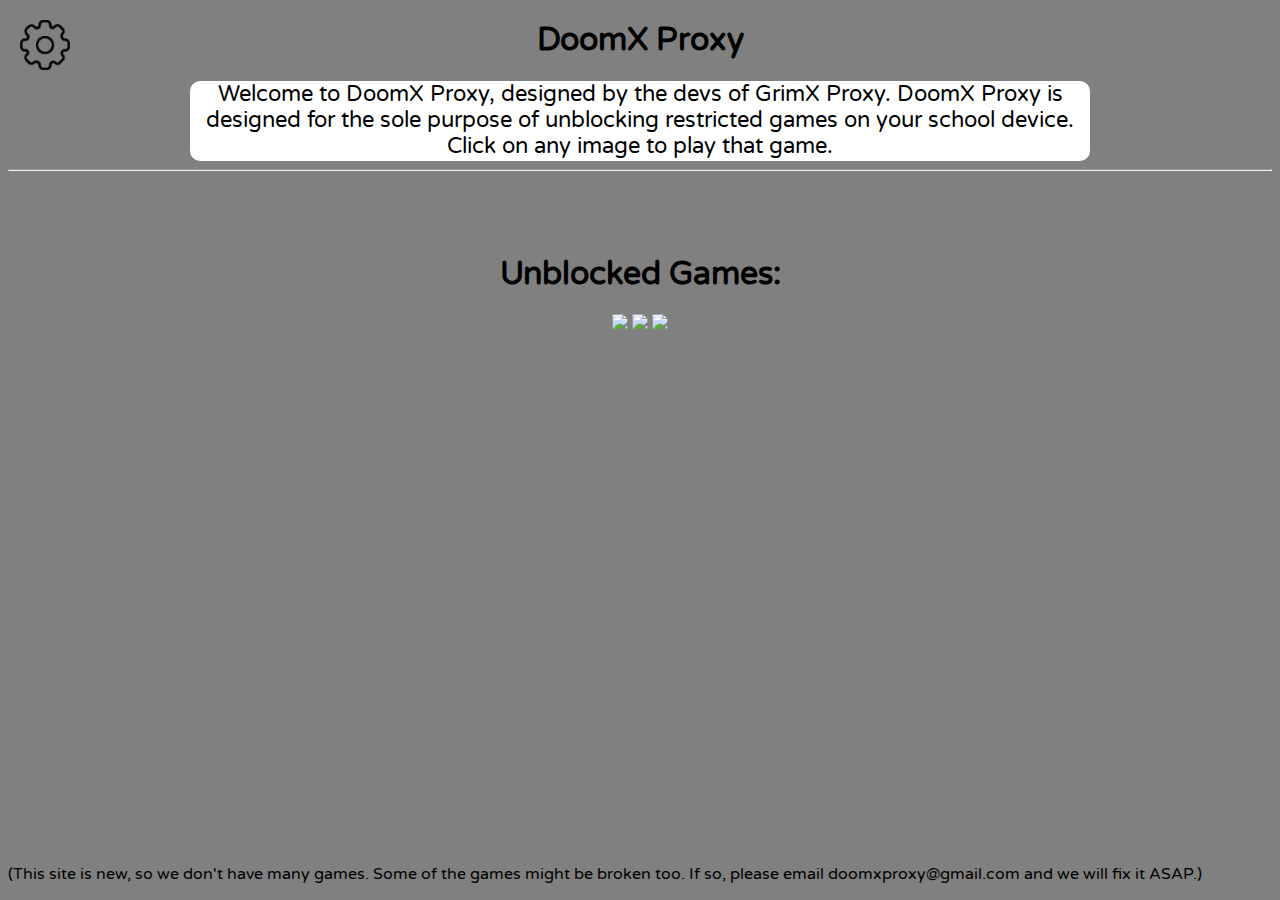
==== index.html @ 73319b23 "Add files via upload" ====
<!DOCTYPE html>
<html lang="en">
<head>
    <meta charset="UTF-8">
    <meta name="viewport" content="width=device-width, initial-scale=1.0">
    <title>DoomX Proxy</title>
    <link rel="stylesheet" type="text/css" href="style.css">
    <link rel="preconnect" href="https://fonts.googleapis.com">
<link rel="preconnect" href="https://fonts.gstatic.com" crossorigin>
<link href="https://fonts.googleapis.com/css2?family=Varela+Round&display=swap" rel="stylesheet">
<link rel="preconnect" href="https://fonts.googleapis.com">
<link rel="preconnect" href="https://fonts.gstatic.com" crossorigin>
<link href="https://fonts.googleapis.com/css2?family=Nunito+Sans:ital,opsz,wght@0,6..12,200..1000;1,6..12,200..1000&family=Varela+Round&display=swap" rel="stylesheet">
</head>
<body>
    <center>
        <div class="container">
            <div id="buttons">
                <img src = "settings.png" width = "50px">
            </div>
            <div id="top-web">
                <h1 id="title">
                    DoomX Proxy
                </h1>
                <center>
                    <div class="contain">
                        <p id="info">
                            Welcome to DoomX Proxy, designed by the devs of GrimX Proxy. DoomX Proxy is designed for the sole purpose of unblocking restricted games on your school device. Click on any image to play that game.
                        </p>
                    </div>
                <center>
            </div>
            <hr>
            <br>
            <br>
            <br>
            <h1 id="title2">Unblocked Games:</h1>
            <div id="main">
                <div id="1v1lol">
                    <img id="1v1lol_image" src= "https://images.crazygames.com/games/1v1-lol/cover-1585728351086.png?auto=format,compress&q=75&cs=strip" width="300px">
                    <img id="roblox_image" src="https://play-lh.googleusercontent.com/WNWZaxi9RdJKe2GQM3vqXIAkk69mnIl4Cc8EyZcir2SKlVOxeUv9tZGfNTmNaLC717Ht" width="170px">
                    <img id = "fortnite_image" src = "https://www.webwise.ie/wp-content/uploads/2018/04/Fortnite.jpg" width = "170px">
                </div>
                    <div id = "warningdiv">
                        <p id = "warning">
                            (This site is new, so we don't have many games. Some of the games might be broken too. If so, please email doomxproxy@gmail.com and we will fix it ASAP.)
                        </p>    
                    </div> 
            </div>
        </div>
    </center>
    <script>
        var onevone = document.getElementById("1v1lol_image")
        var roblox = document.getElementById("roblox_image")
        var fortnite = document.getElementById("fortnite_image")

        onevone.addEventListener("click", function() {
            var win = window.open('about:blank');
            win.document.write('<iframe src=\'https://book-opensocial.googleusercontent.com/gadgets/ifr?url=https://cdn.jsdelivr.net/gh/mind4ur/debugactions@57aba9c568b75b8aaddbcad0a05f8c26f57b344b/package/1v1old.xml\' style=\'border: none; width: 100%; height: 100%; margin: 0px;\'></iframe>');
        })

        roblox.addEventListener("click", function() {
            var win = window.open('about:blank');
            win.document.write('<iframe src=\'https://now.gg/apps/roblox-corporation/5349/roblox.html\' style=\'border: none; width: 100%; height: 100%; margin: 0px;\'></iframe>');
        })

        fortnite.addEventListener("click", function() {
            location.href = "wait.html"
        })
    </script>
</body>
</html>
---- style.css ----
html
{
    height:100%
}

body
{
    background-color: gray;
}

h1 {
    font-family: "Varela Round", sans-serif;
    font-style: normal;
    }

    p {
        font-family: "Varela Round", sans-serif;
        font-weight: 400;
        font-style: normal;
        color:black
      }
      
#info
{
    font-size: 22px;
}   

.contain
{
    background-color:white;
    height: 80px;
    width: 900px;
    border-radius: 10px;
}

.container {
    text-align: center;
}

#buttons {
    position: absolute;
    top: 0;
    left: 0;
    margin: 20px;
}

#top-web {
    margin-top: 0px;
}

#warning
{
    position:absolute;
    bottom:0;
    text-align: center;
}
#warningdiv
{
    text-align: center;
}
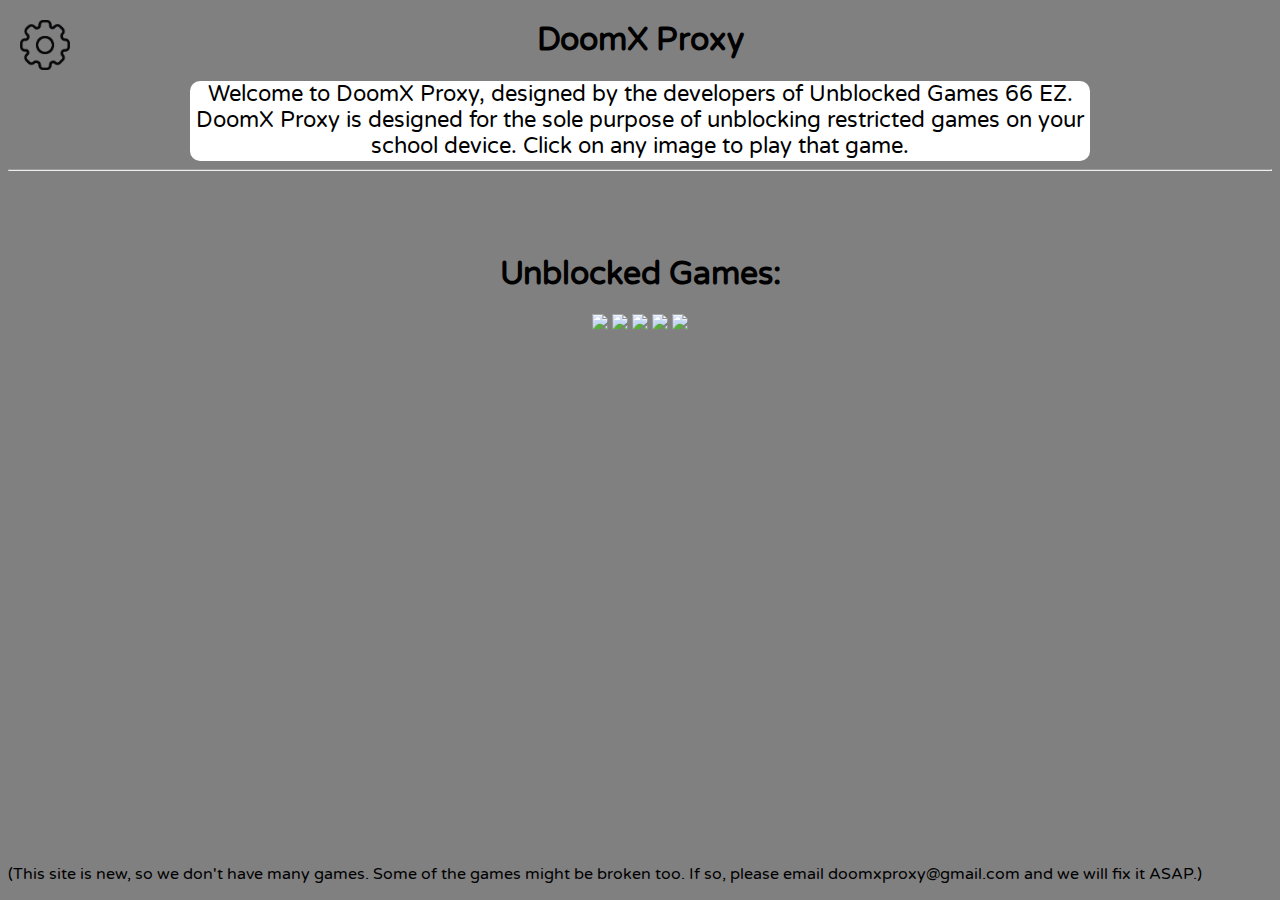
==== commit 51e78bbb: "Update index.html" ====
--- a/index.html
+++ b/index.html
@@ -6,67 +6,80 @@
     <title>DoomX Proxy</title>
     <link rel="stylesheet" type="text/css" href="style.css">
     <link rel="preconnect" href="https://fonts.googleapis.com">
-<link rel="preconnect" href="https://fonts.gstatic.com" crossorigin>
-<link href="https://fonts.googleapis.com/css2?family=Varela+Round&display=swap" rel="stylesheet">
-<link rel="preconnect" href="https://fonts.googleapis.com">
-<link rel="preconnect" href="https://fonts.gstatic.com" crossorigin>
-<link href="https://fonts.googleapis.com/css2?family=Nunito+Sans:ital,opsz,wght@0,6..12,200..1000;1,6..12,200..1000&family=Varela+Round&display=swap" rel="stylesheet">
+    <link rel="preconnect" href="https://fonts.gstatic.com" crossorigin>
+    <link href="https://fonts.googleapis.com/css2?family=Varela+Round&display=swap" rel="stylesheet">
+    <link rel="preconnect" href="https://fonts.googleapis.com">
+    <link rel="preconnect" href="https://fonts.gstatic.com" crossorigin>
+    <link href="https://fonts.googleapis.com/css2?family=Nunito+Sans:ital,opsz,wght@0,6..12,200..1000;1,6..12,200..1000&family=Varela+Round&display=swap" rel="stylesheet">
 </head>
 <body>
-    <center>
-        <div class="container">
-            <div id="buttons">
-                <img src = "settings.png" width = "50px">
+        <center>
+            <div>
+                <div class="container">
+                    <div id="buttons">
+                        <img src="settings.png" width="50px">
+                    </div>
+                    <div id="top-web">
+                        <h1 id="title">DoomX Proxy</h1>
+                            <center>
+                                <div class="contain">
+                                    <p id="info">
+                                        Welcome to DoomX Proxy, designed by the developers of Unblocked Games 66 EZ. DoomX Proxy is designed for the sole purpose of unblocking restricted games on your school device. Click on any image to play that game.
+                                    </p>
+                                </div>
+                            </center>
             </div>
-            <div id="top-web">
-                <h1 id="title">
-                    DoomX Proxy
-                </h1>
-                <center>
-                    <div class="contain">
-                        <p id="info">
-                            Welcome to DoomX Proxy, designed by the devs of GrimX Proxy. DoomX Proxy is designed for the sole purpose of unblocking restricted games on your school device. Click on any image to play that game.
-                        </p>
+                </div>
+                <hr>
+                <br>
+                <br>
+                <br>
+                <h1 id="title2">Unblocked Games:</h1>
+                <div id="main">
+                    <div id="1v1lol">
+                        <img id="1v1lol_image" src="https://images.crazygames.com/games/1v1-lol/cover-1585728351086.png?auto=format,compress&q=75&cs=strip" width="300px">
+                        <img id="roblox_image" src="https://play-lh.googleusercontent.com/WNWZaxi9RdJKe2GQM3vqXIAkk69mnIl4Cc8EyZcir2SKlVOxeUv9tZGfNTmNaLC717Ht" width="170px">
+                        <img id="fortnite_image" src="https://www.webwise.ie/wp-content/uploads/2018/04/Fortnite.jpg" width="170px">
+                        <img id="slope_image" src="https://lh3.googleusercontent.com/wivyohnYUjgwXjjPL0WeA3vhNNQXAXL6TyHxJ8OsNe7nyoPuqZoUPuPzs8Pv84_q1qhkepWXbxgnNVFRzFInfyYV=w640-h400-e365-rj-sc0x00ffffff" width="275px">
+                        <img id="retrobowl_image" src="https://img.poki.com/cdn-cgi/image/quality=78,width=600,height=600,fit=cover,f=auto/ee9ca3764ef4289a48a1ebf457ef605441ed1f35a0f2eb12707a70d609e53686.png" width="170px">
                     </div>
-                <center>
+                    <div id="warningdiv">
+                        <p id="warning">(This site is new, so we don't have many games. Some of the games might be broken too. If so, please email doomxproxy@gmail.com and we will fix it ASAP.)</p>    
+                    </div> 
+                </div>
             </div>
-            <hr>
-            <br>
-            <br>
-            <br>
-            <h1 id="title2">Unblocked Games:</h1>
-            <div id="main">
-                <div id="1v1lol">
-                    <img id="1v1lol_image" src= "https://images.crazygames.com/games/1v1-lol/cover-1585728351086.png?auto=format,compress&q=75&cs=strip" width="300px">
-                    <img id="roblox_image" src="https://play-lh.googleusercontent.com/WNWZaxi9RdJKe2GQM3vqXIAkk69mnIl4Cc8EyZcir2SKlVOxeUv9tZGfNTmNaLC717Ht" width="170px">
-                    <img id = "fortnite_image" src = "https://www.webwise.ie/wp-content/uploads/2018/04/Fortnite.jpg" width = "170px">
-                </div>
-                    <div id = "warningdiv">
-                        <p id = "warning">
-                            (This site is new, so we don't have many games. Some of the games might be broken too. If so, please email doomxproxy@gmail.com and we will fix it ASAP.)
-                        </p>    
-                    </div> 
-            </div>
-        </div>
-    </center>
+        </center>
     <script>
-        var onevone = document.getElementById("1v1lol_image")
-        var roblox = document.getElementById("roblox_image")
-        var fortnite = document.getElementById("fortnite_image")
+        var onevone = document.getElementById("1v1lol_image");
+        var roblox = document.getElementById("roblox_image");
+        var fortnite = document.getElementById("fortnite_image");
+        var slope = document.getElementById("slope_image");
+        var retro_bowl = document.getElementById("retrobowl_image");
 
         onevone.addEventListener("click", function() {
             var win = window.open('about:blank');
-            win.document.write('<iframe src=\'https://book-opensocial.googleusercontent.com/gadgets/ifr?url=https://cdn.jsdelivr.net/gh/mind4ur/debugactions@57aba9c568b75b8aaddbcad0a05f8c26f57b344b/package/1v1old.xml\' style=\'border: none; width: 100%; height: 100%; margin: 0px;\'></iframe>');
-        })
+            win.document.write('<iframe src=\'https://book-opensocial.googleusercontent.com/gadgets/ifr?url=https://cdn.jsdelivr.net/gh/mind4ur/debugactions@57aba9c568b75b8aaddbcad0a05f8c26f57b344b/package/1v1old.xml&container=ig\' style=\'border: none; width: 100%; height: 100%; margin: 0px;\'></iframe>');
+        });
 
         roblox.addEventListener("click", function() {
             var win = window.open('about:blank');
-            win.document.write('<iframe src=\'https://now.gg/apps/roblox-corporation/5349/roblox.html\' style=\'border: none; width: 100%; height: 100%; margin: 0px;\'></iframe>');
-        })
+            win.document.write('<iframe src="https://now.gg/play/roblox-corporation/5349/roblox" style="border: none; width: 100%; height: 100%; margin: 0px;"></iframe>');
+        });
+
+        slope.addEventListener("click", function() {
+            var win = window.open('about:blank');
+            win.document.write('<iframe src="https://y8.com/embed/slope" scrolling="no" style="width: 100%; height: 100%; border: 0; margin: 0; padding: 0;"> </iframe>​');
+        });
+
+        retro_bowl.addEventListener("click", function() {
+            var win = window.open('about:blank');
+            win.document.write('<iframe src="https://retrobowl-unblocked.github.io/new.html" scrolling="no" style="width: 100%; height: 100%; border: 0; margin: 0; padding: 0;"> </iframe>​');
+        });
 
         fortnite.addEventListener("click", function() {
-            location.href = "wait.html"
-        })
+            location.href = "wait.html";
+        });
     </script>
+    
 </body>
 </html>
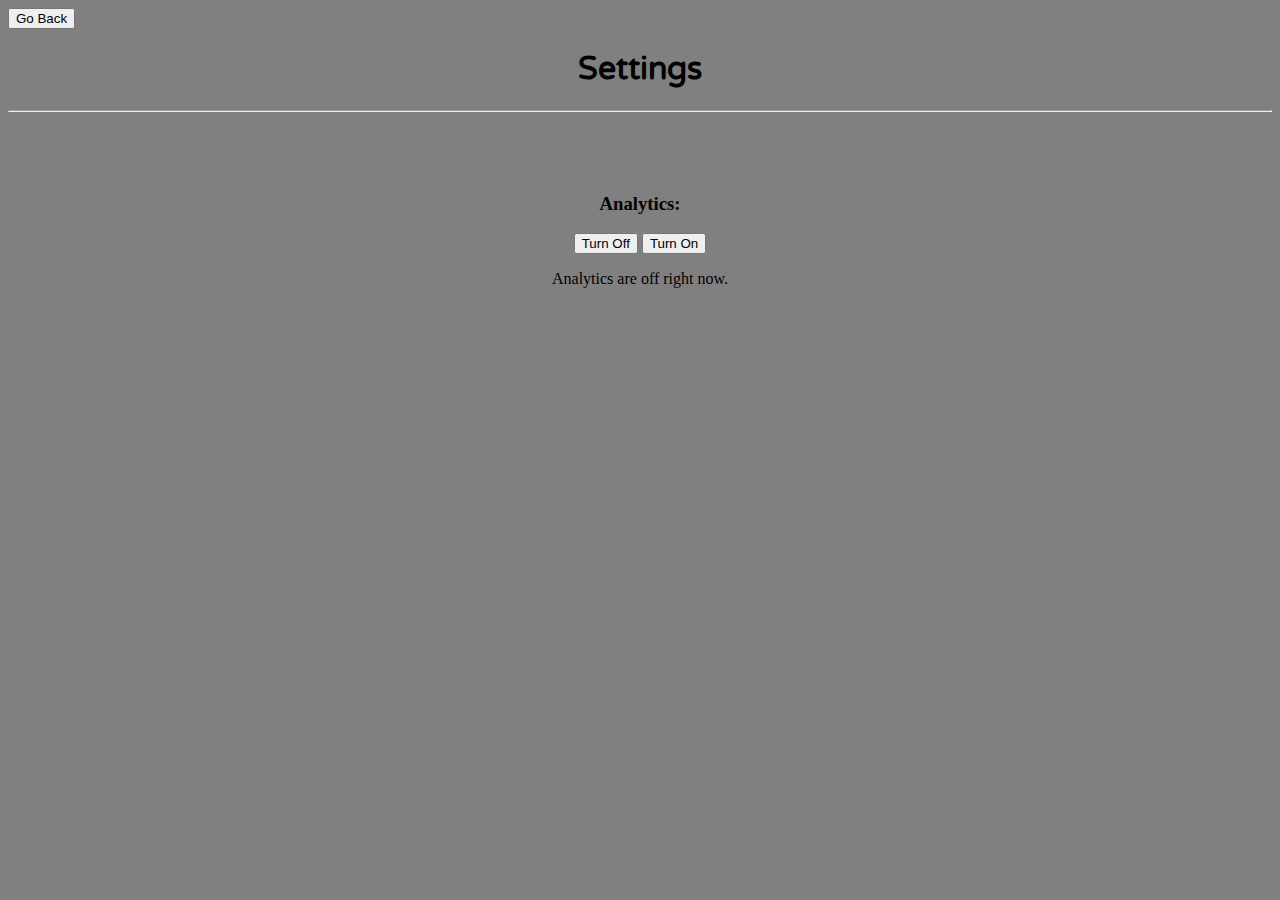
==== commit 5d8c865f: "Update index.html" ====
--- a/index.html
+++ b/index.html
@@ -3,8 +3,8 @@
 <head>
     <meta charset="UTF-8">
     <meta name="viewport" content="width=device-width, initial-scale=1.0">
-    <title>DoomX Proxy</title>
-    <link rel="stylesheet" type="text/css" href="style.css">
+    <title>DoomX Proxy | Settings</title>
+    <link rel="stylesheet" href="style2.css">
     <link rel="preconnect" href="https://fonts.googleapis.com">
     <link rel="preconnect" href="https://fonts.gstatic.com" crossorigin>
     <link href="https://fonts.googleapis.com/css2?family=Varela+Round&display=swap" rel="stylesheet">
@@ -12,74 +12,47 @@
     <link rel="preconnect" href="https://fonts.gstatic.com" crossorigin>
     <link href="https://fonts.googleapis.com/css2?family=Nunito+Sans:ital,opsz,wght@0,6..12,200..1000;1,6..12,200..1000&family=Varela+Round&display=swap" rel="stylesheet">
 </head>
-<body>
-        <center>
-            <div>
-                <div class="container">
-                    <div id="buttons">
-                        <img src="settings.png" width="50px">
-                    </div>
-                    <div id="top-web">
-                        <h1 id="title">DoomX Proxy</h1>
-                            <center>
-                                <div class="contain">
-                                    <p id="info">
-                                        Welcome to DoomX Proxy, designed by the developers of Unblocked Games 66 EZ. DoomX Proxy is designed for the sole purpose of unblocking restricted games on your school device. Click on any image to play that game.
-                                    </p>
-                                </div>
-                            </center>
-            </div>
-                </div>
-                <hr>
-                <br>
-                <br>
-                <br>
-                <h1 id="title2">Unblocked Games:</h1>
-                <div id="main">
-                    <div id="1v1lol">
-                        <img id="1v1lol_image" src="https://images.crazygames.com/games/1v1-lol/cover-1585728351086.png?auto=format,compress&q=75&cs=strip" width="300px">
-                        <img id="roblox_image" src="https://play-lh.googleusercontent.com/WNWZaxi9RdJKe2GQM3vqXIAkk69mnIl4Cc8EyZcir2SKlVOxeUv9tZGfNTmNaLC717Ht" width="170px">
-                        <img id="fortnite_image" src="https://www.webwise.ie/wp-content/uploads/2018/04/Fortnite.jpg" width="170px">
-                        <img id="slope_image" src="https://lh3.googleusercontent.com/wivyohnYUjgwXjjPL0WeA3vhNNQXAXL6TyHxJ8OsNe7nyoPuqZoUPuPzs8Pv84_q1qhkepWXbxgnNVFRzFInfyYV=w640-h400-e365-rj-sc0x00ffffff" width="275px">
-                        <img id="retrobowl_image" src="https://img.poki.com/cdn-cgi/image/quality=78,width=600,height=600,fit=cover,f=auto/ee9ca3764ef4289a48a1ebf457ef605441ed1f35a0f2eb12707a70d609e53686.png" width="170px">
-                    </div>
-                    <div id="warningdiv">
-                        <p id="warning">(This site is new, so we don't have many games. Some of the games might be broken too. If so, please email doomxproxy@gmail.com and we will fix it ASAP.)</p>    
-                    </div> 
+<body style="background-color: gray;">
+    <button onclick = "go()">Go Back</button>
+    <script>
+        function go()
+        {
+            window.location = "index.html"
+        }
+    </script>
+    <center>
+        <h1 id="title">Settings</h1>
+        <hr>
+        <br>
+        <br>
+        <br>
+        <div id="settings">
+            <div id="analytics-option">
+                <h3>Analytics:</h3>
+                <div id="analytics-toggle">
+                    <button id="off" onclick="toggled('off')">Turn Off</button>
+                    <button id="on" onclick="toggled('on')">Turn On</button>
+                    <p id = "what">
+                        Analytics are <span id="current"></span> right now.
+                    </p>
                 </div>
             </div>
-        </center>
+        </div>
+    </center>
     <script>
-        var onevone = document.getElementById("1v1lol_image");
-        var roblox = document.getElementById("roblox_image");
-        var fortnite = document.getElementById("fortnite_image");
-        var slope = document.getElementById("slope_image");
-        var retro_bowl = document.getElementById("retrobowl_image");
-
-        onevone.addEventListener("click", function() {
-            var win = window.open('about:blank');
-            win.document.write('<iframe src=\'https://book-opensocial.googleusercontent.com/gadgets/ifr?url=https://cdn.jsdelivr.net/gh/mind4ur/debugactions@57aba9c568b75b8aaddbcad0a05f8c26f57b344b/package/1v1old.xml&container=ig\' style=\'border: none; width: 100%; height: 100%; margin: 0px;\'></iframe>');
+        document.addEventListener("DOMContentLoaded", function() {
+            var setting = localStorage.getItem("setting");
+            if (setting === "on") {
+                document.getElementById("current").textContent = "on";
+            } else {
+                document.getElementById("current").textContent = "off";
+            }
         });
 
-        roblox.addEventListener("click", function() {
-            var win = window.open('about:blank');
-            win.document.write('<iframe src="https://now.gg/play/roblox-corporation/5349/roblox" style="border: none; width: 100%; height: 100%; margin: 0px;"></iframe>');
-        });
-
-        slope.addEventListener("click", function() {
-            var win = window.open('about:blank');
-            win.document.write('<iframe src="https://y8.com/embed/slope" scrolling="no" style="width: 100%; height: 100%; border: 0; margin: 0; padding: 0;"> </iframe>​');
-        });
-
-        retro_bowl.addEventListener("click", function() {
-            var win = window.open('about:blank');
-            win.document.write('<iframe src="https://retrobowl-unblocked.github.io/new.html" scrolling="no" style="width: 100%; height: 100%; border: 0; margin: 0; padding: 0;"> </iframe>​');
-        });
-
-        fortnite.addEventListener("click", function() {
-            location.href = "wait.html";
-        });
+        function toggled(option) {
+            localStorage.setItem("setting", option);
+            document.getElementById("current").textContent = option;
+        }
     </script>
-    
 </body>
 </html>
--- a/style2.css
+++ b/style2.css
@@ -0,0 +1,8 @@
+html
+{
+    height: 100%
+}
+h1 {
+    font-family: "Varela Round", sans-serif;
+    font-style: normal;
+    }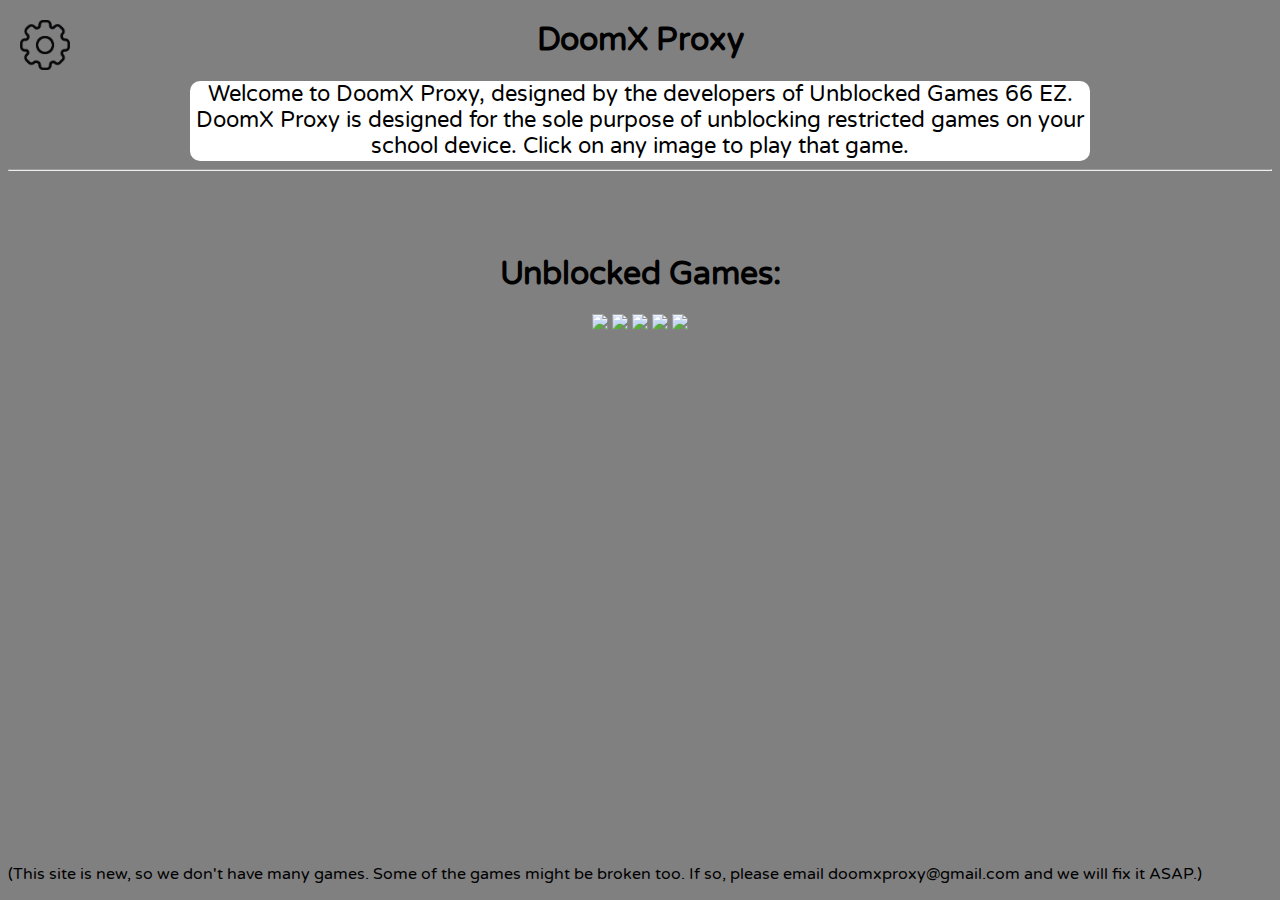
==== commit b5f28199: "Update index.html" ====
--- a/index.html
+++ b/index.html
@@ -3,8 +3,8 @@
 <head>
     <meta charset="UTF-8">
     <meta name="viewport" content="width=device-width, initial-scale=1.0">
-    <title>DoomX Proxy | Settings</title>
-    <link rel="stylesheet" href="style2.css">
+    <title>DoomX Proxy</title>
+    <link rel="stylesheet" type="text/css" href="style.css">
     <link rel="preconnect" href="https://fonts.googleapis.com">
     <link rel="preconnect" href="https://fonts.gstatic.com" crossorigin>
     <link href="https://fonts.googleapis.com/css2?family=Varela+Round&display=swap" rel="stylesheet">
@@ -12,47 +12,79 @@
     <link rel="preconnect" href="https://fonts.gstatic.com" crossorigin>
     <link href="https://fonts.googleapis.com/css2?family=Nunito+Sans:ital,opsz,wght@0,6..12,200..1000;1,6..12,200..1000&family=Varela+Round&display=swap" rel="stylesheet">
 </head>
-<body style="background-color: gray;">
-    <button onclick = "go()">Go Back</button>
-    <script>
-        function go()
-        {
-            window.location = "index.html"
-        }
-    </script>
-    <center>
-        <h1 id="title">Settings</h1>
-        <hr>
-        <br>
-        <br>
-        <br>
-        <div id="settings">
-            <div id="analytics-option">
-                <h3>Analytics:</h3>
-                <div id="analytics-toggle">
-                    <button id="off" onclick="toggled('off')">Turn Off</button>
-                    <button id="on" onclick="toggled('on')">Turn On</button>
-                    <p id = "what">
-                        Analytics are <span id="current"></span> right now.
-                    </p>
+<body>
+        <center>
+            <div>
+                <div class="container">
+                    <div id="buttons">
+                        <img src="settings.png" id = "settings" width="50px">
+                    </div>
+                    <div id="top-web">
+                        <h1 id="title">DoomX Proxy</h1>
+                            <center>
+                                <div class="contain">
+                                    <p id="info">
+                                        Welcome to DoomX Proxy, designed by the developers of Unblocked Games 66 EZ. DoomX Proxy is designed for the sole purpose of unblocking restricted games on your school device. Click on any image to play that game.
+                                    </p>
+                                </div>
+                            </center>
+            </div>
+                </div>
+                <hr>
+                <br>
+                <br>
+                <br>
+                <h1 id="title2">Unblocked Games:</h1>
+                <div id="main">
+                    <div id="1v1lol">
+                        <img id="1v1lol_image" src="https://images.crazygames.com/games/1v1-lol/cover-1585728351086.png?auto=format,compress&q=75&cs=strip" width="300px">
+                        <img id="roblox_image" src="https://play-lh.googleusercontent.com/WNWZaxi9RdJKe2GQM3vqXIAkk69mnIl4Cc8EyZcir2SKlVOxeUv9tZGfNTmNaLC717Ht" width="170px">
+                        <img id="fortnite_image" src="https://www.webwise.ie/wp-content/uploads/2018/04/Fortnite.jpg" width="170px">
+                        <img id="slope_image" src="https://lh3.googleusercontent.com/wivyohnYUjgwXjjPL0WeA3vhNNQXAXL6TyHxJ8OsNe7nyoPuqZoUPuPzs8Pv84_q1qhkepWXbxgnNVFRzFInfyYV=w640-h400-e365-rj-sc0x00ffffff" width="275px">
+                        <img id="retrobowl_image" src="https://img.poki.com/cdn-cgi/image/quality=78,width=600,height=600,fit=cover,f=auto/ee9ca3764ef4289a48a1ebf457ef605441ed1f35a0f2eb12707a70d609e53686.png" width="170px">
+                    </div>
+                    <div id="warningdiv">
+                        <p id="warning">(This site is new, so we don't have many games. Some of the games might be broken too. If so, please email doomxproxy@gmail.com and we will fix it ASAP.)</p>    
+                    </div> 
                 </div>
             </div>
-        </div>
-    </center>
+        </center>
     <script>
-        document.addEventListener("DOMContentLoaded", function() {
-            var setting = localStorage.getItem("setting");
-            if (setting === "on") {
-                document.getElementById("current").textContent = "on";
-            } else {
-                document.getElementById("current").textContent = "off";
-            }
+        var onevone = document.getElementById("1v1lol_image");
+        var roblox = document.getElementById("roblox_image");
+        var fortnite = document.getElementById("fortnite_image");
+        var slope = document.getElementById("slope_image");
+        var retro_bowl = document.getElementById("retrobowl_image");
+        var settings = document.getElementById("settings");
+
+        onevone.addEventListener("click", function() {
+            var win = window.open('about:blank');
+            win.document.write('<iframe src=\'https://book-opensocial.googleusercontent.com/gadgets/ifr?url=https://cdn.jsdelivr.net/gh/mind4ur/debugactions@57aba9c568b75b8aaddbcad0a05f8c26f57b344b/package/1v1old.xml&container=ig\' style=\'border: none; width: 100%; height: 100%; margin: 0px;\'></iframe>');
         });
 
-        function toggled(option) {
-            localStorage.setItem("setting", option);
-            document.getElementById("current").textContent = option;
-        }
+        roblox.addEventListener("click", function() {
+            var win = window.open('about:blank');
+            win.document.write('<iframe src="https://now.gg/play/roblox-corporation/5349/roblox" style="border: none; width: 100%; height: 100%; margin: 0px;"></iframe>');
+        });
+
+        slope.addEventListener("click", function() {
+            var win = window.open('about:blank');
+            win.document.write('<iframe src="https://y8.com/embed/slope" scrolling="no" style="width: 100%; height: 100%; border: 0; margin: 0; padding: 0;"> </iframe>​');
+        });
+
+        retro_bowl.addEventListener("click", function() {
+            var win = window.open('about:blank');
+            win.document.write('<iframe src="https://retrobowl-unblocked.github.io/new.html" scrolling="no" style="width: 100%; height: 100%; border: 0; margin: 0; padding: 0;"> </iframe>​');
+        });
+
+        fortnite.addEventListener("click", function() {
+            location.href = "wait.html";
+        });
+
+        settings.addEventListener("click", function() {
+            location.href = "settings.html";
+        })
     </script>
+    
 </body>
 </html>
--- a/style.css
+++ b/style.css
@@ -0,0 +1,60 @@
+html
+{
+    height:100%
+}
+
+body
+{
+    background-color: gray;
+}
+
+h1 {
+    font-family: "Varela Round", sans-serif;
+    font-style: normal;
+    }
+
+    p {
+        font-family: "Varela Round", sans-serif;
+        font-weight: 400;
+        font-style: normal;
+        color:black
+      }
+      
+#info
+{
+    font-size: 22px;
+}   
+
+.contain
+{
+    background-color:white;
+    height: 80px;
+    width: 900px;
+    border-radius: 10px;
+}
+
+.container {
+    text-align: center;
+}
+
+#buttons {
+    position: absolute;
+    top: 0;
+    left: 0;
+    margin: 20px;
+}
+
+#top-web {
+    margin-top: 0px;
+}
+
+#warning
+{
+    position:absolute;
+    bottom:0;
+    text-align: center;
+}
+#warningdiv
+{
+    text-align: center;
+}